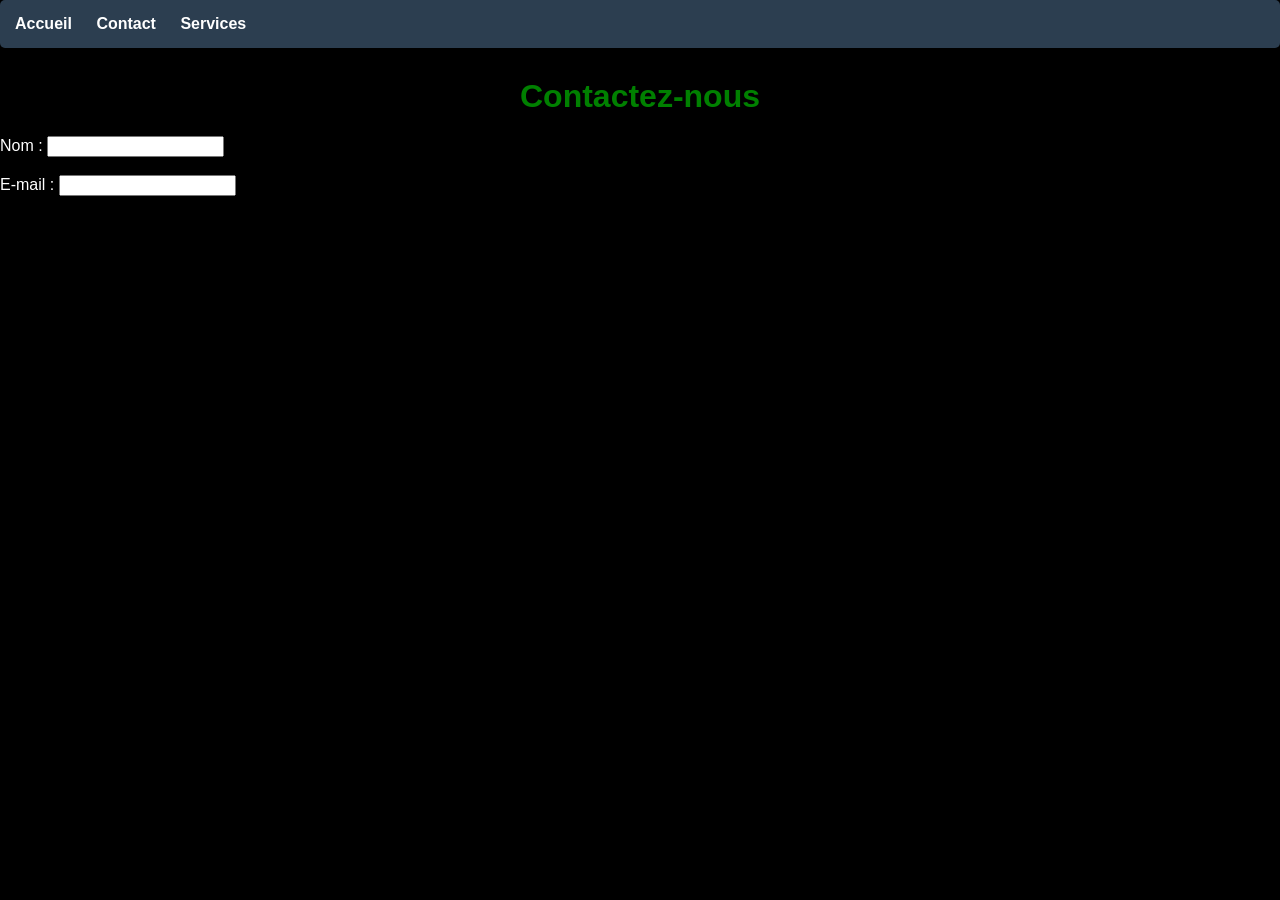
==== contact.html @ 89d5c6b5 "Page contact avec nom et email" ====
<!DOCTYPE html>
<html lang="fr">

<head>
    <meta charset="UTF-8">
    <meta name="viewport" content="width=device-width, initial-scale=1.0">
    <title>NovaTech - Contact</title>
    <link rel="stylesheet" href="style.css">
</head>

<body>
    <nav>
        <a href="index.html">Accueil</a>
        <a href="contact.html">Contact</a>
        <a href="services.html">Services</a>
    </nav>

    <h1>Contactez-nous</h1>
    <form>
        <label>Nom :</label>
        <input type="text" name="nom"><br><br>

        <label>E-mail :</label>
        <input type="email" name="email"><br><br>

    </form>
</body>

</html>
---- style.css ----
body {
    font-family: 'Franklin Gothic Medium', 'Arial Narrow', Arial, sans-serif;
    color: white;
    background-color: black;
    margin: 0;
    padding: 0;
}

nav {
    background-color: #2c3e50;
    padding: 15px;
    border-radius: 5px;
}

nav a {
    color: white;
    text-decoration: none;
    margin-right: 20px;
    font-weight: bold;
}

nav a:hover {
    color: blue;
}

h1 {
    color: green;
    text-align: center;
    margin-top: 30px;
}
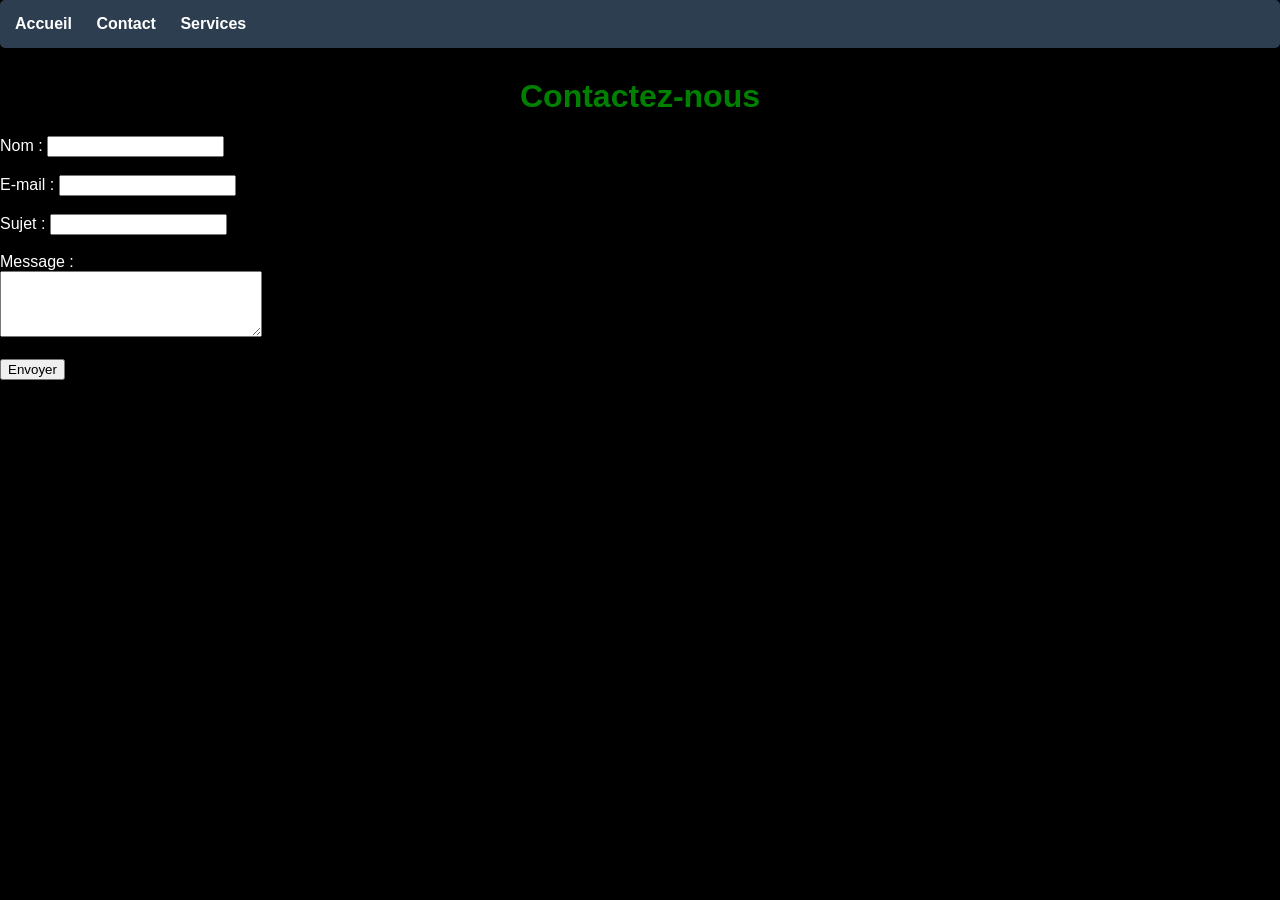
==== commit 35bc6861: "fin de page contact avec sujet, message et bouton" ====
--- a/contact.html
+++ b/contact.html
@@ -19,10 +19,17 @@
     <form>
         <label>Nom :</label>
         <input type="text" name="nom"><br><br>
-
+        
         <label>E-mail :</label>
         <input type="email" name="email"><br><br>
 
+        <label>Sujet :</label>
+        <input type="text" name="sujet"><br><br>
+        
+        <label>Message :</label><br>
+        <textarea name="message" rows="4" cols="30"></textarea><br><br>
+        
+        <button type="submit">Envoyer</button>
     </form>
 </body>
 
